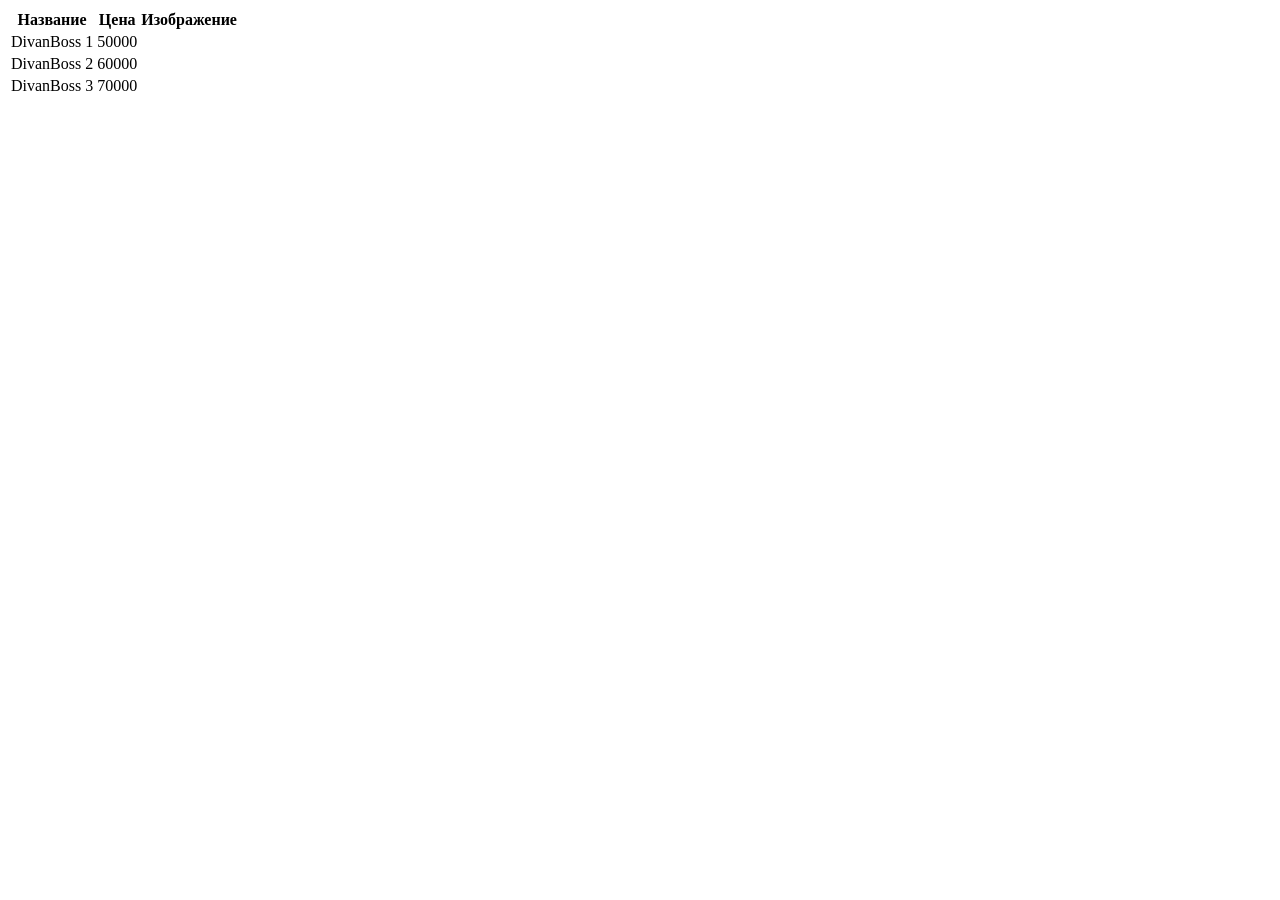
==== fundamentals of programming algorithms/Grishin 2/2/index.html @ ff366501 "Add bd" ====
<!DOCTYPE html>
<html lang="ru">
<head>
    <meta charset="UTF-8">
    <meta name="viewport" content="width=device-width, initial-scale=1.0">
    <title>Магазин мебели</title>
</head>
<body>
    <header>
        <nav>

        </nav>
    </header>
    <main>
        <table>
            <thead>
                <tr>
                    <th>Название</th>
                    <th>Цена</th>
                    <th>Изображение</th>
                </tr>
            </thead>
            <tbody>
                <tr>
                    <td>DivanBoss 1</td>
                    <td>50000</td>
                    <td></td>
                </tr>
                <tr>
                    <td>DivanBoss 2</td>
                    <td>60000</td>
                    <td></td>
                </tr>
                <tr>
                    <td>DivanBoss 3</td>
                    <td>70000</td>
                    <td></td>
                </tr>
            </tbody>


        </table>

    </main>
    <footer>

    </footer>
</body>
</html>
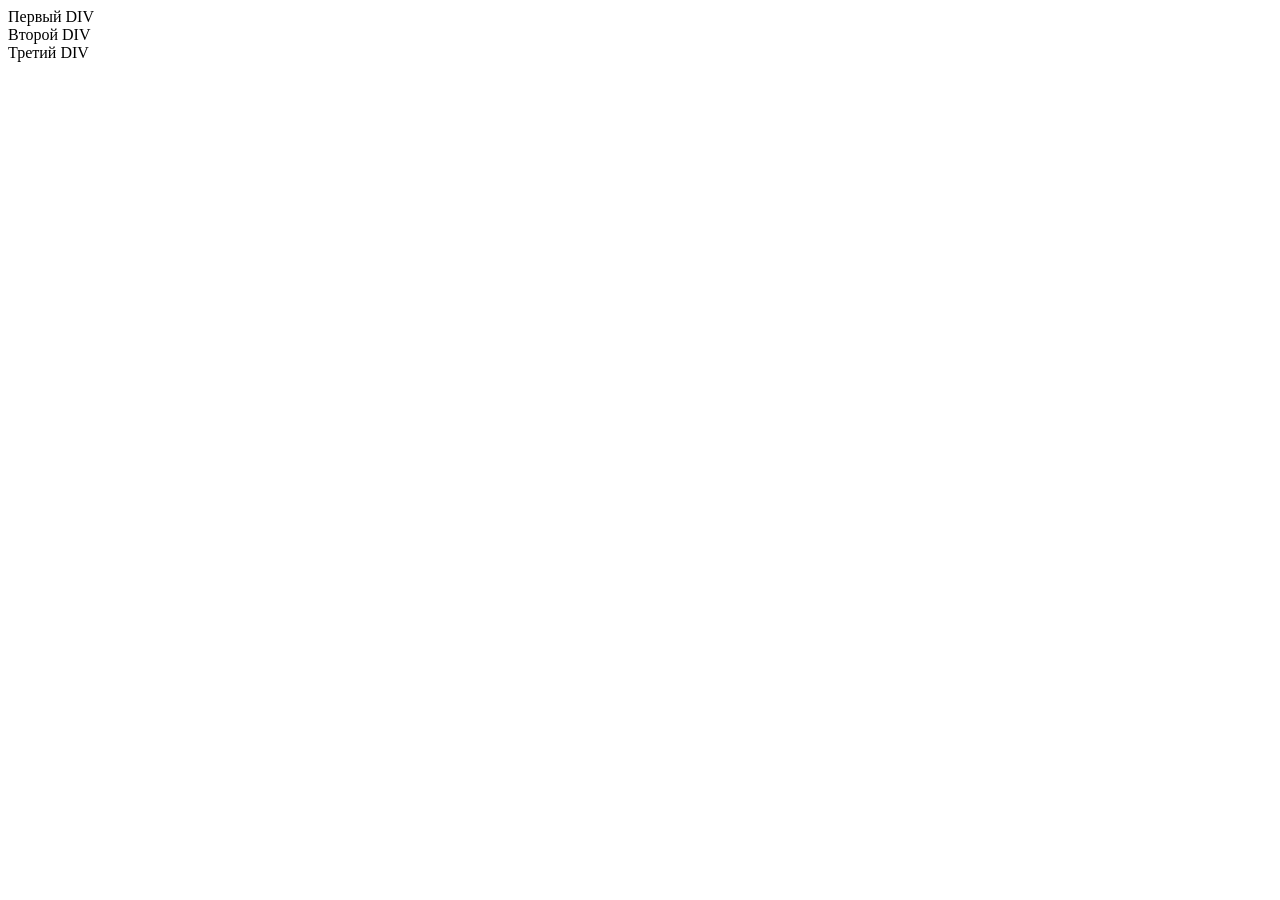
==== commit ae44ba3d: "Add fundamentals of programming algorithms" ====
--- a/fundamentals of programming algorithms/Grishin 2/2/index.html
+++ b/fundamentals of programming algorithms/Grishin 2/2/index.html
@@ -4,42 +4,18 @@
     <meta charset="UTF-8">
     <meta name="viewport" content="width=device-width, initial-scale=1.0">
     <title>Магазин мебели</title>
+    <link rel="stylesheet" href="./css/style.css">
 </head>
 <body>
     <header>
         <nav>
+    <div class="firstDiv">Первый DIV</div>
+    <div class="secondDiv">Второй DIV</div>
+    <div class="thirdDiv">Третий DIV</div>
+        </nav>
 
-        </nav>
     </header>
     <main>
-        <table>
-            <thead>
-                <tr>
-                    <th>Название</th>
-                    <th>Цена</th>
-                    <th>Изображение</th>
-                </tr>
-            </thead>
-            <tbody>
-                <tr>
-                    <td>DivanBoss 1</td>
-                    <td>50000</td>
-                    <td></td>
-                </tr>
-                <tr>
-                    <td>DivanBoss 2</td>
-                    <td>60000</td>
-                    <td></td>
-                </tr>
-                <tr>
-                    <td>DivanBoss 3</td>
-                    <td>70000</td>
-                    <td></td>
-                </tr>
-            </tbody>
-
-
-        </table>
 
     </main>
     <footer>
